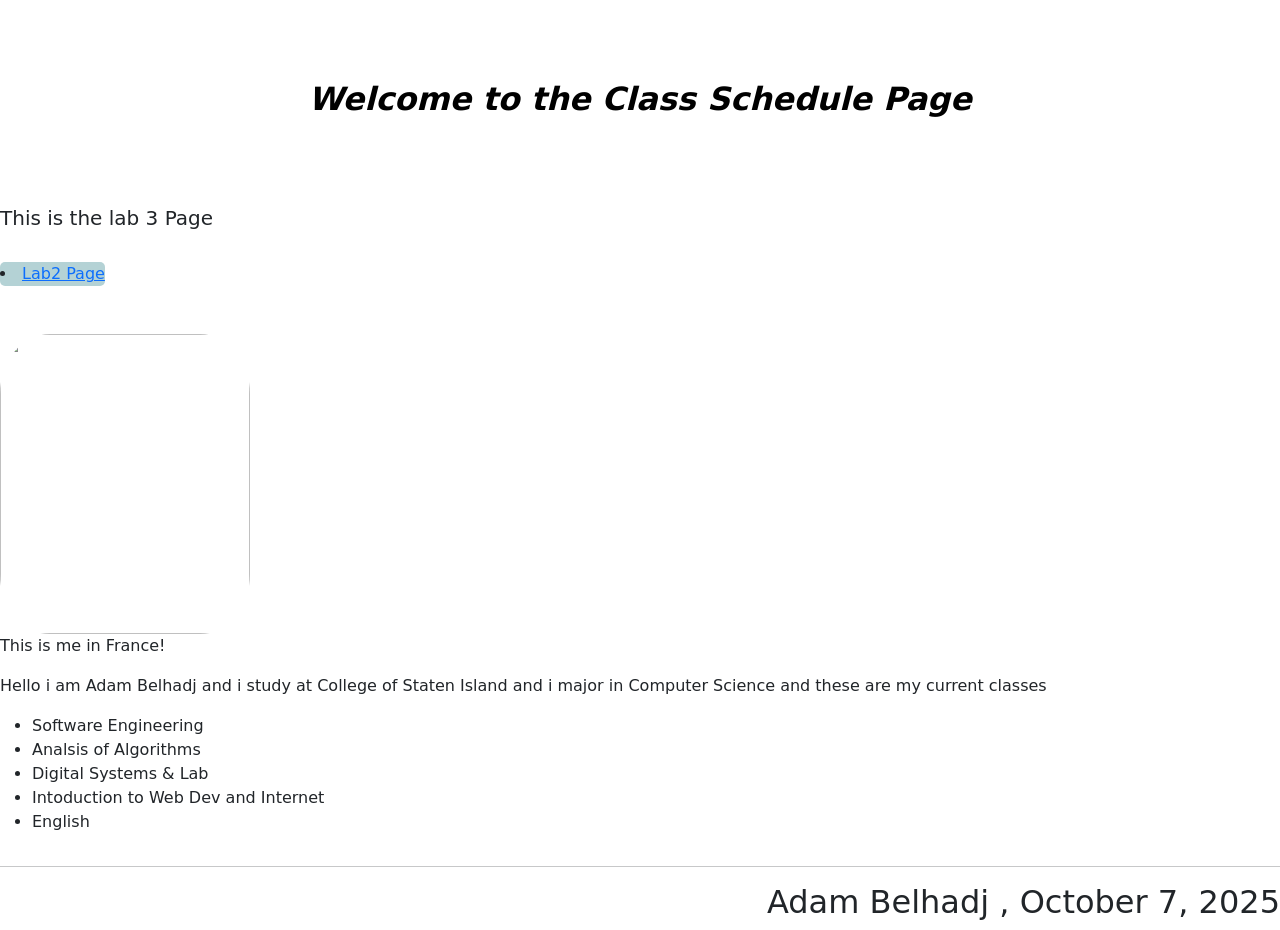
==== lab3.html @ 475ac219 "lab3 html+css files" ====
<!DOCTYPE html>

<head>
    <meta name = 'viewport'>
    <link href="https://cdn.jsdelivr.net/npm/bootstrap@5.3.8/dist/css/bootstrap.min.css" rel="stylesheet" integrity="sha384-sRIl4kxILFvY47J16cr9ZwB07vP4J8+LH7qKQnuqkuIAvNWLzeN8tE5YBujZqJLB" crossorigin="anonymous">

    <title> Lab3</title>

    <link rel="stylesheet" href="lab3.css">
</head>



<body>

    <section id = header>

        
        <h1 class = "title">Welcome to the Class Schedule Page</h1>
        <h5 class = 'subtitle'>This is the lab 3 Page</h2>
        <br>

        <nav class = "navbars">
            <li><a href="index.html">Lab2 Page</a></li>
        </nav>

    </section>
    <br><br>
    <section class = "aboutme">
        
        <figure>
            <img src="Meinfrance.jpg" style = "width:250px; height:300px; border-radius: 20%;">

            <figcaption>This is me in France!</figcaption>
        </figure>
        
        <p>Hello i am Adam Belhadj and i study at College of Staten Island and i major in Computer Science and these are my current classes</p>
        <ul>
            <li>Software Engineering</li>
            <li>Analsis of Algorithms</li>
            <li>Digital Systems & Lab</li>
            <li>Intoduction to Web Dev and Internet</li>
            <li>English</li>
        </ul>
        
    </section>

    <section class = "credits">
        <hr>
        <h2 style="text-align: right;" >Adam Belhadj , October 7, 2025   </h2>
    </section>



</body>
---- lab3.css ----
.navbars {
    display: inline-block;
    background-color: rgb(180, 210, 213);
    padding: 10x 10px;
    border-radius: 5px;

}

.navbars:hover {
    background-color: #f46b2b;
}

.title {
    font-style: italic;
    font-weight: bold;
    color :black;
    padding: 80px 20px;
    text-align: center;
    font-size: xx-large;
}

.aboutme {
    display: grid;
}
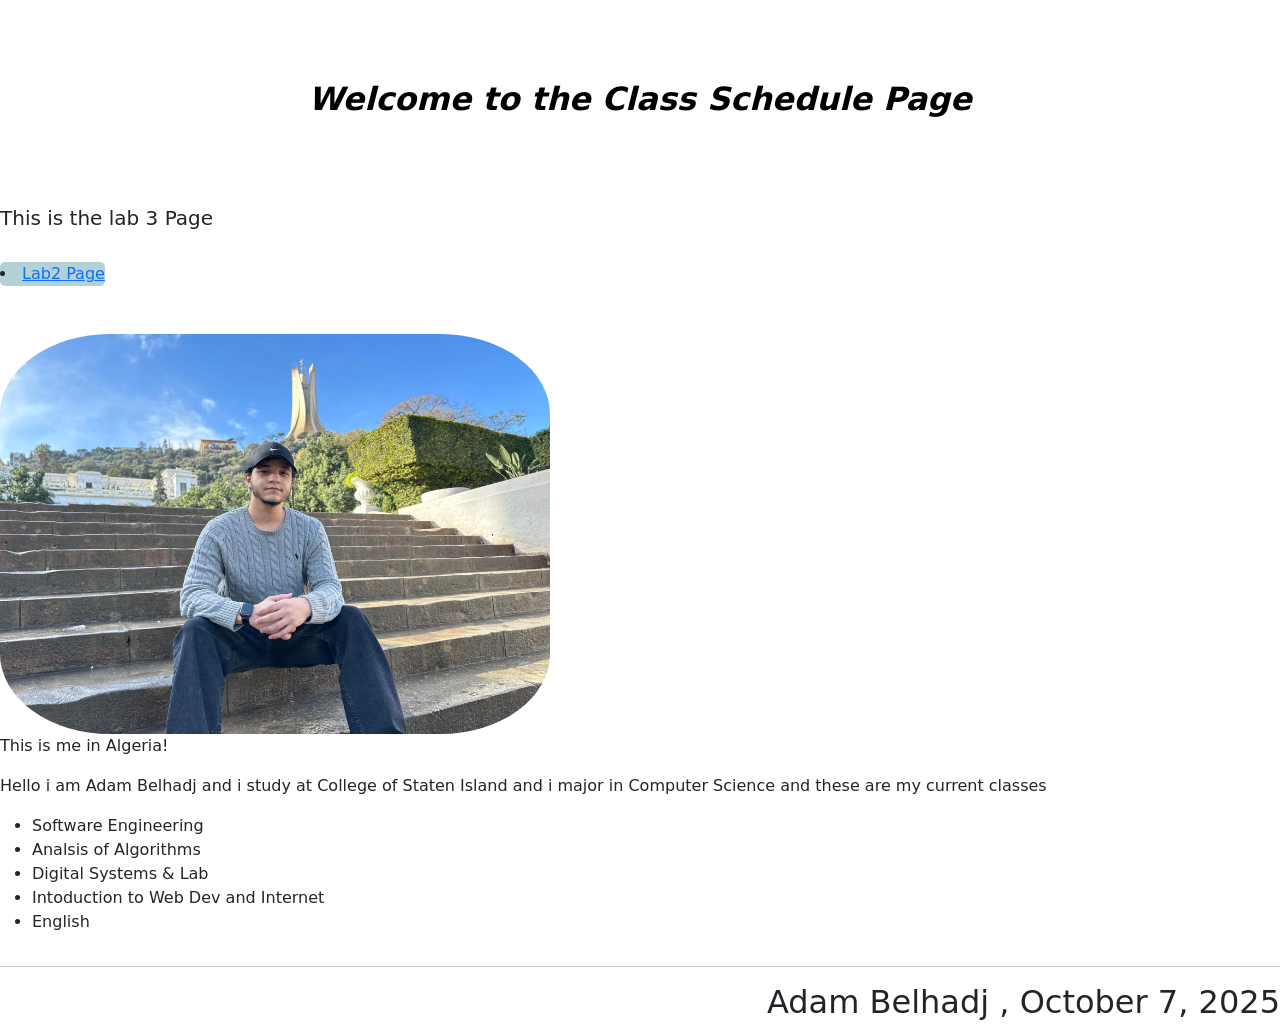
==== commit 4cc69c15: "algeria picture update" ====
--- a/lab3.html
+++ b/lab3.html
@@ -29,9 +29,9 @@
     <section class = "aboutme">
         
         <figure>
-            <img src="Meinfrance.jpg" style = "width:250px; height:300px; border-radius: 20%;">
+            <img src="unnamed.jpg" style = "width:550px; height:400px; border-radius: 20%; animation: backwards;">
 
-            <figcaption>This is me in France!</figcaption>
+            <figcaption>This is me in Algeria!</figcaption>
         </figure>
         
         <p>Hello i am Adam Belhadj and i study at College of Staten Island and i major in Computer Science and these are my current classes</p>
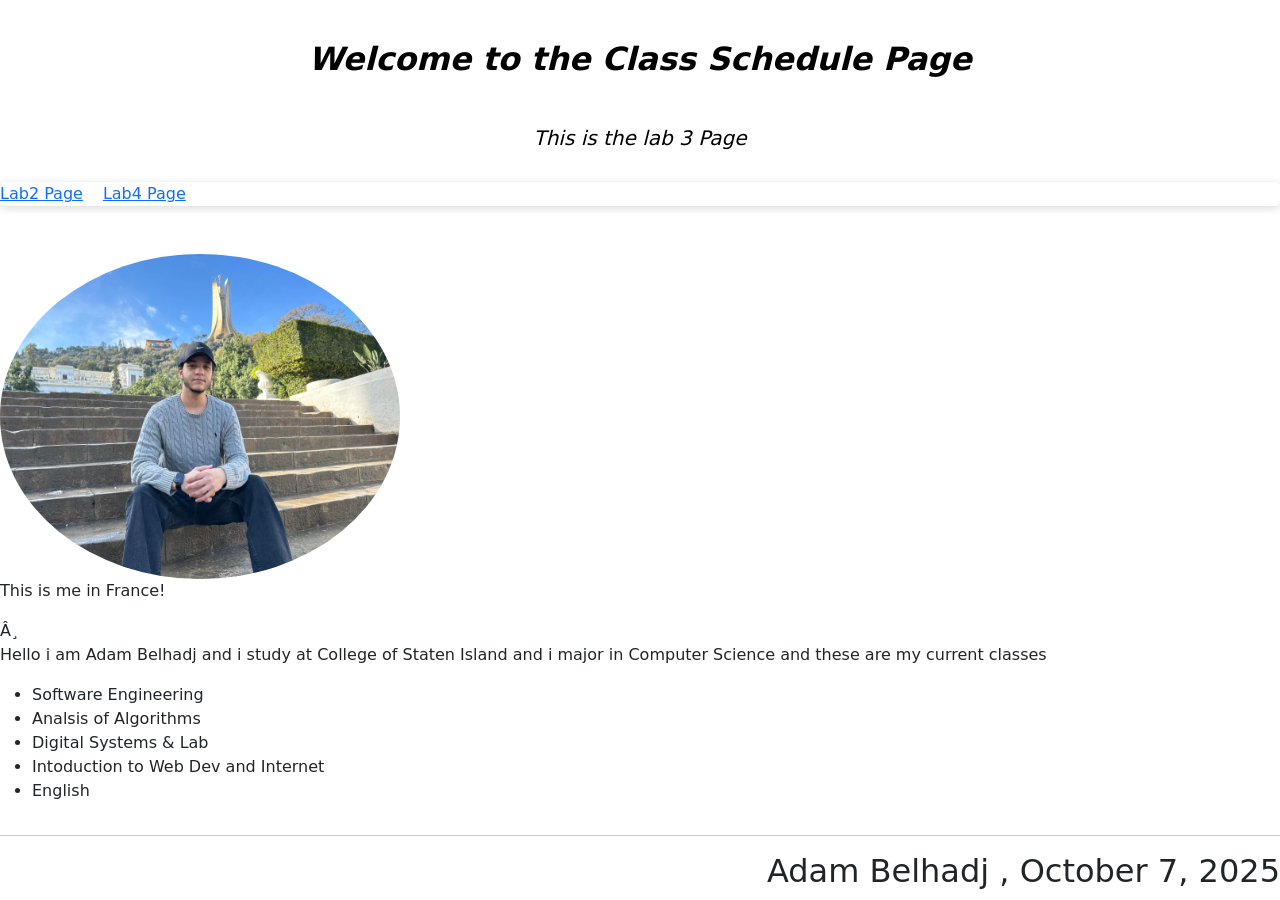
==== commit 7912ee60: "lab4" ====
--- a/lab3.html
+++ b/lab3.html
@@ -21,7 +21,8 @@
         <br>
 
         <nav class = "navbars">
-            <li><a href="index.html">Lab2 Page</a></li>
+            <a class="navbarsint" href="index.html">Lab2 Page</a>
+            <a class="navbarsint" href="lab4.html">Lab4 Page</a>
         </nav>
 
     </section>
@@ -29,11 +30,11 @@
     <section class = "aboutme">
         
         <figure>
-            <img src="unnamed.jpg" style = "width:550px; height:400px; border-radius: 20%; animation: backwards;">
+            <img src="unnamed.jpg" style = "width:400px; height:325px; border-radius: 50%;">
 
-            <figcaption>This is me in Algeria!</figcaption>
+            <figcaption>This is me in France!</figcaption>
         </figure>
-        
+        ¸
         <p>Hello i am Adam Belhadj and i study at College of Staten Island and i major in Computer Science and these are my current classes</p>
         <ul>
             <li>Software Engineering</li>
--- a/lab3.css
+++ b/lab3.css
@@ -1,22 +1,34 @@
 .navbars {
-    display: inline-block;
-    background-color: rgb(180, 210, 213);
-    padding: 10x 10px;
+    display: flex;
+    background-color: rgb(255, 255, 255);
+    padding: 16x 60px;
     border-radius: 5px;
+    align-items: center;
+    box-shadow: 0 2px 8px rgba(0,0,0,0.15);
+    padding-top: 30x;
+    gap: 20px
+    
 
 }
 
-.navbars:hover {
-    background-color: #f46b2b;
+.navbarsint:hover {
+    background-color: #2b9af4;
 }
 
 .title {
     font-style: italic;
     font-weight: bold;
     color :black;
-    padding: 80px 20px;
+    padding: 40px 20px;
     text-align: center;
     font-size: xx-large;
+}
+.subtitle {
+    font-style: italic;
+    color :black;
+    
+    text-align: center;
+
 }
 
 .aboutme {
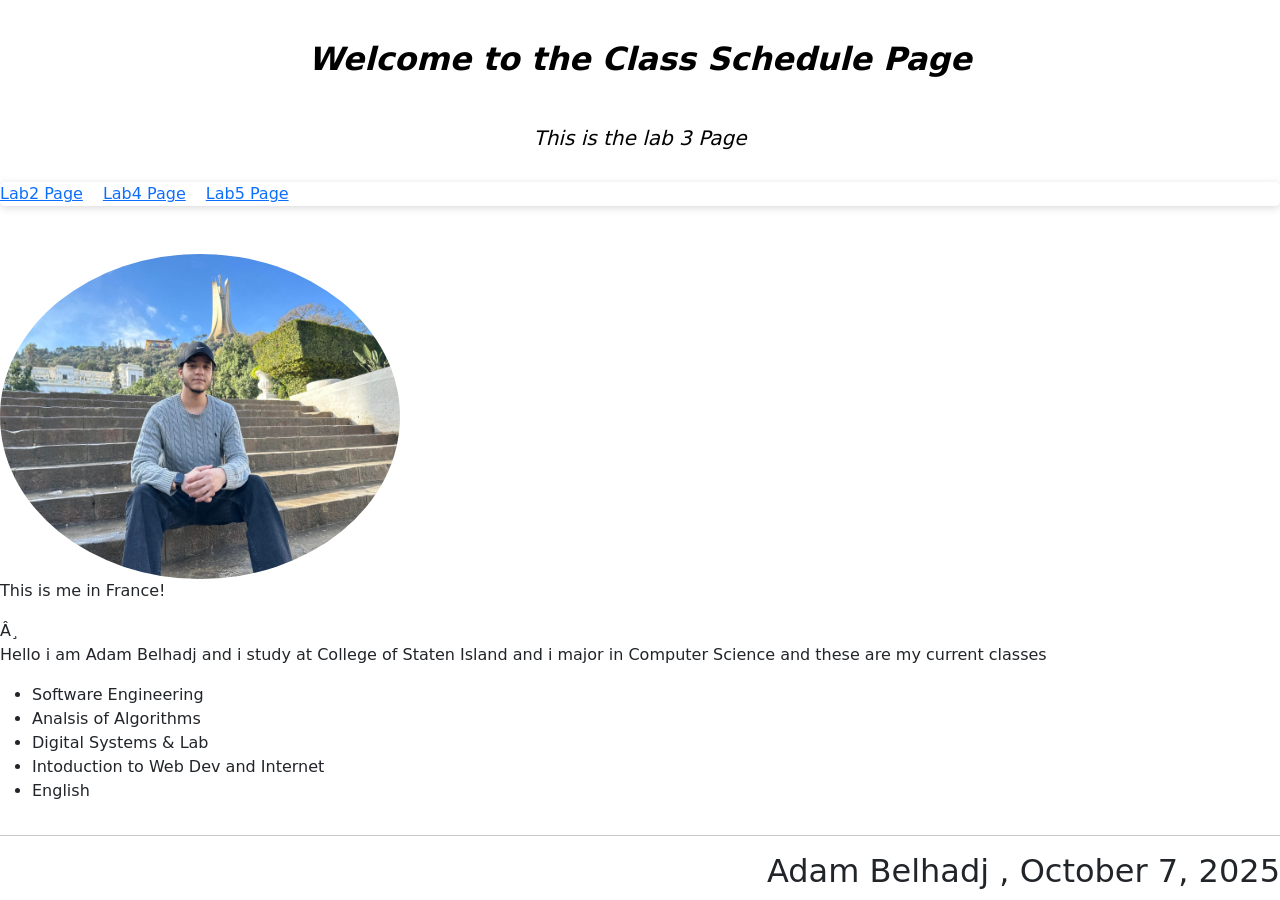
==== commit 5d71130e: "lab5" ====
--- a/lab3.html
+++ b/lab3.html
@@ -23,6 +23,7 @@
         <nav class = "navbars">
             <a class="navbarsint" href="index.html">Lab2 Page</a>
             <a class="navbarsint" href="lab4.html">Lab4 Page</a>
+            <a class="navbarsint" href="lab5.html">Lab5 Page</a>
         </nav>
 
     </section>
